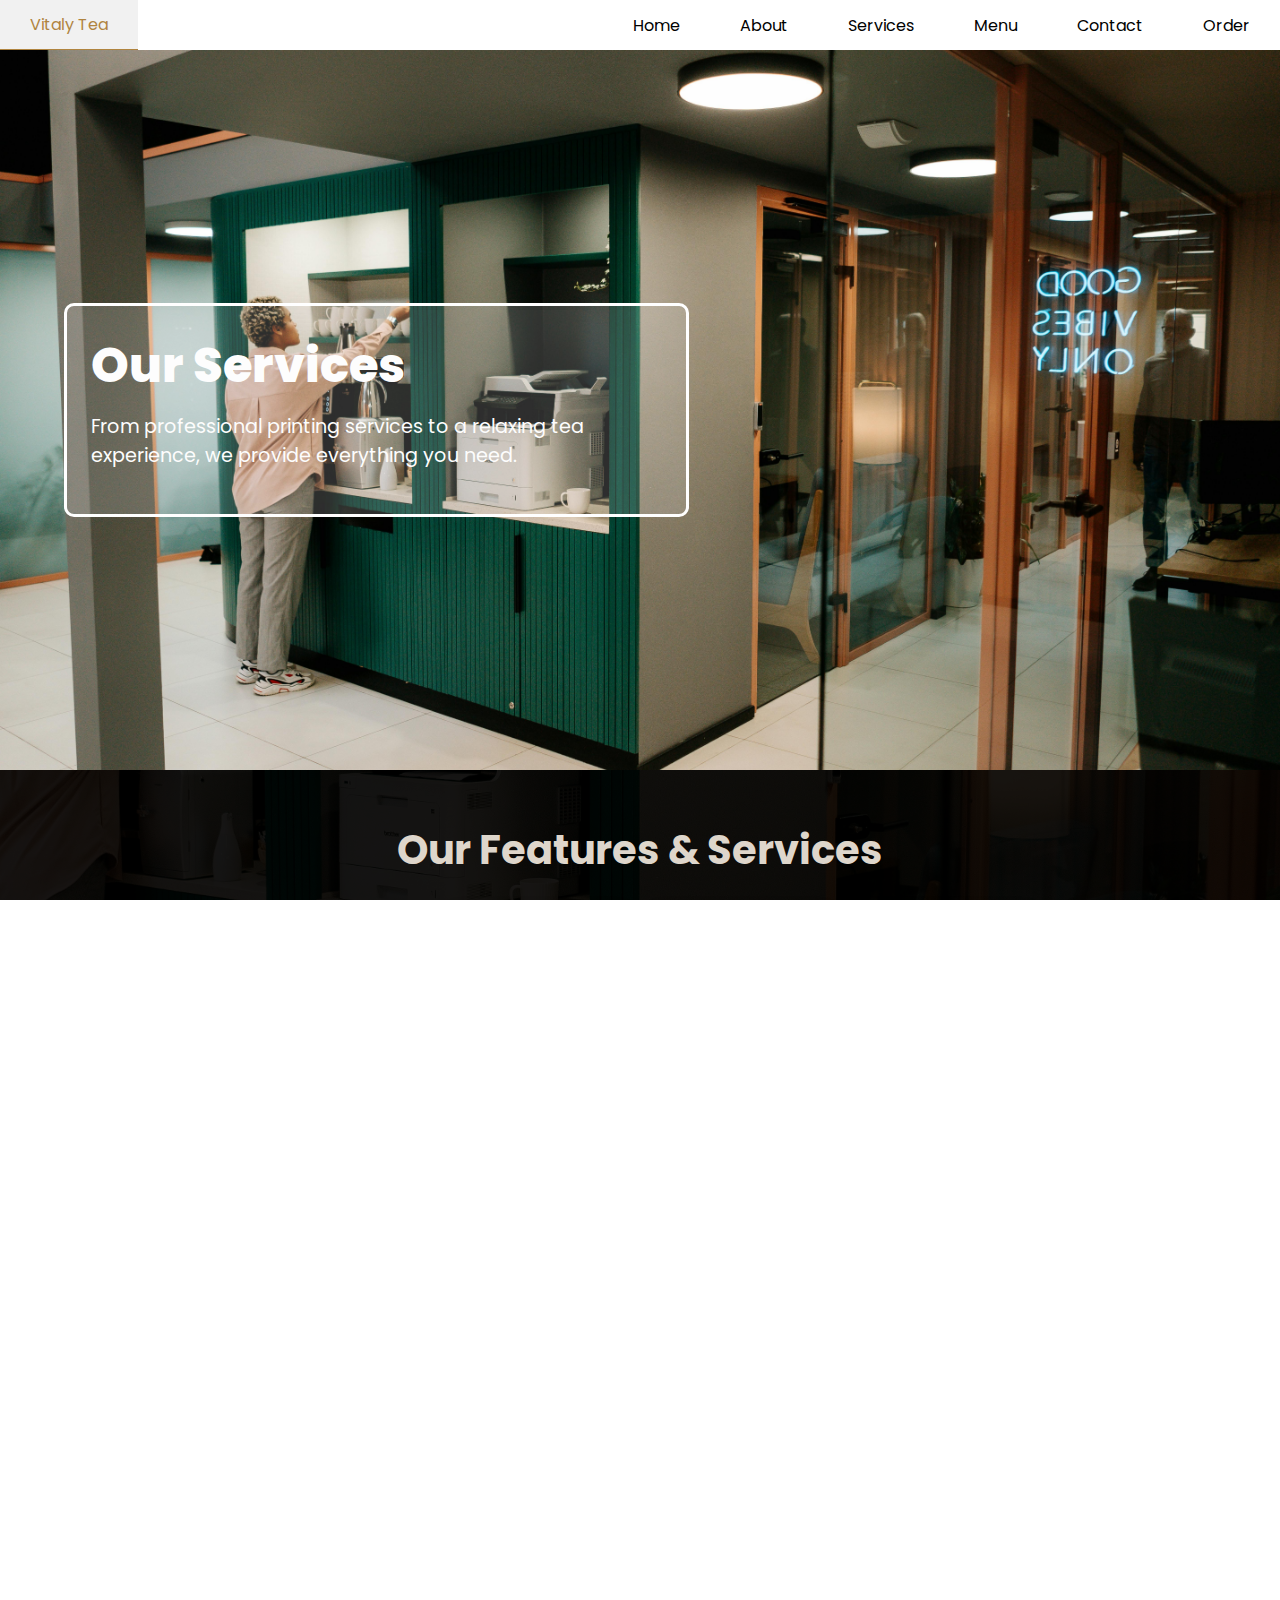
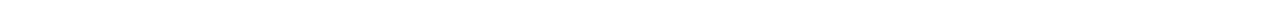
==== ewan.html @ d013b97e "Add files via upload" ====
<!DOCTYPE html>
<html lang="en">
<head>
    <meta charset="UTF-8">
    <meta name="viewport" content="width=device-width, initial-scale=1.0">
    <title>Services - Vitaly Tea</title>
    <link rel="stylesheet" href="../css/style.css">
    <link rel="stylesheet" href="../css/services.css">
    <link rel="stylesheet" href="../css/loading.css">
</head>
<body>
    <div id="loading-screen">
        <div class="loader-container">
            <div class="rotating-container">
                <div class="leaf leaf1"><img src="../Picture/leafloading.png" alt="Leaf"></div>
                <div class="leaf leaf2"><img src="../Picture/leafloading.png" alt="Leaf"></div>
                <div class="leaf leaf3"><img src="../Picture/leafloading.png" alt="Leaf"></div>
                <div class="leaf leaf4"><img src="../Picture/leafloading.png" alt="Leaf"></div>
            </div>
            <img src="../Picture/Logo.png" alt="Logo" class="logo">
            <p class="brewing-text">Brewing...</p>
        </div>
    </div>
    <nav>
        <ul class="sidebar">
            <li onclick="hideSidebar()"><a href="#"><img src="../Picture/close_24dp_000000_FILL0_wght400_GRAD0_opsz24.svg" alt="close"></a></li>
            <li><a href="../index.html">Home</a></li>
            <li><a href="about.html">About</a></li>
            <li><a href="services.html">Services</a></li>
            <li><a href="menu.html">Menu</a></li>
            <li><a href="contact.html">Contact</a></li>
            <li><a href="order.html">Order</a></li>
        </ul>
    
        <ul>
            <li><a href="#">Vitaly Tea</a></li>
            <li class="hideOnMobile"><a href="../index.html">Home</a></li>
            <li class="hideOnMobile"><a href="about.html">About</a></li>
            <li class="hideOnMobile"><a href="services.html">Services</a></li>
            <li class="hideOnMobile"><a href="menu.html">Menu</a></li>
            <li class="hideOnMobile"><a href="contact.html">Contact</a></li>
            <li class="hideOnMobile"><a href="order.html">Order</a></li>
            <li class="menuButton" onclick="showSidebar()"><a href="#"><img src="../Picture/menu_24dp_000000_FILL0_wght400_GRAD0_opsz24.svg" alt="menu"></a></li>
        </ul>
    </nav>
    
    <main id="servicemain">
        <div class="container">
            <div class="hero-text">
                <h1>Our Services</h1>
                <p>From professional printing services to a relaxing tea experience, we provide everything you need.</p>
            </div>
        </div>

        <section class="services-section">
            <h2>Our Features & Services</h2>
            <div class="services-grid" id="servicesGrid">
                <div class="service-box" data-service="digital-printing">
                    <img src="../Picture/Digital-Printing.png" alt="Digital Printing">
                    <h3>Digital Printing</h3>
                    <p>High-quality prints on various paper stocks.</p>
                    <button class="toggle-btn">More</button>
                </div>

                <div class="service-box" data-service="binding">
                    <img src="../Picture/Binding.jpeg" alt="Binding">
                    <h3>Binding</h3>
                    <p>Secure and professional binding options.</p>
                    <button class="toggle-btn">More</button> 
                </div>

                <div class="service-box" data-service="laminating">
                    <img src="../Picture/Laminating.jpg" alt="Laminating">
                    <h3>Laminating</h3>
                    <p>Protect your documents with high-quality lamination.</p>
                    <button class="toggle-btn">More</button>
                </div>

                <div class="service-box" data-service="cutting">
                    <img src="../Picture/Cutting.jpg" alt="Cutting">
                    <h3>Cutting</h3>
                    <p>Precision cutting services for all your paper and printing needs.</p>
                    <button class="toggle-btn">More</button>
                </div>
            </div>

            <div class="expanded-view" id="expandedView">
                <button id="backBtn">Back</button>
                <div class="expanded-content">
                    <h3 id="expandedTitle"></h3>
                    <img id="expandedImage" src="" alt="">
                    <p id="expandedText"></p>
                </div>
            </div>
        </section>
    </main>

    <footer>
        <div class="footer-container">
            <div class="box logo">
                <img src="../Picture/Logo.png" alt="">
            </div>
            <div class="box about">
                <h1>About</h1>
                <p>Vitaly Tea offers a refreshing experience with every sip, using only the freshest ingredients to create extraordinary flavors.</p>
            </div>
            <div class="box links">
                <h1>Links</h1>
                <li class="hideOnMobile"><a href="../index.html">Home</a><a href="about.html">&nbsp;&nbsp;&nbsp;About</a></li>
                <li class="hideOnMobile"><a href="services.html">Services</a><a href="menu.html">Menu</a></li>
                <li class="hideOnMobile"><a href="contact.html">Contact</a><a href="order.html">Order</a></li>
            </div>
            <div class="box contact">
                <h1>Contact</h1>
                <p>vitality@gmail.com</p>
                <p>+63 9123 456 789</p>
                <p>España, Manila</p>
            </div>
        </div>
        <p class="footer-copy">&copy; 2025 Vitaly Tea. All rights reserved.</p>
    </footer>

    <script src="../script.js"></script>

</body>
</html>
---- css/style.css ----
@import url('https://fonts.googleapis.com/css2?family=Poppins:ital,wght@0,100;0,200;0,300;0,400;0,500;0,600;0,700;0,800;0,900;1,100;1,200;1,300;1,400;1,500;1,600;1,700;1,800;1,900&display=swap');

html,
body {
    height: 100vh;
    display: flex;
    flex-direction: column;
    overflow-x: hidden;
}

* {
    margin: 0;
    padding: 0;
    box-sizing: border-box;
    text-decoration: none;
    list-style: none;
}

body {
    min-height: 100vh;
    background-image: url(../Picture/bg3.jpg);
    background-size: cover;
    background-repeat: no-repeat;
    background-position: center;
    font-family: poppins, sans-serif;
}

main {
    flex: 1;
    /*background-image: url(../Picture/bg3.jpg);*/
    background-size: cover;
    background-position: center;
}

nav {
    background-color: white;
    box-shadow: 3px 3px 10px rgba(0, 0, 0, 0.3);
}

nav ul {
    width: 100%;
    display: flex;
    flex-direction: row;
    justify-content: flex-end;
    align-items: center;
}

nav li {
    height: 50px;
}

nav a {
    text-decoration: none;
    color: rgb(0, 0, 0);
    padding: 0 30px;
    display: flex;
    align-items: center;
    height: 100%;
}

nav a:hover {
    transition: 1s;
    background-color: #f1f1f1;
    border-bottom: 1px solid #B0843F;
}

nav li:first-child {
    margin-right: auto;
}

.menuButton {
    display: none;
}

.sidebar {
    position: fixed;
    top: 0;
    right: 0;
    height: 100vh;
    width: 250px;
    z-index: 999;
    backdrop-filter: blur(10px);
    background-color: rgba(255, 255, 255, 0.2);
    box-shadow: 10 0 10px rgba(0, 0, 0, 0.1) 2;
    display: flex;
    flex-direction: column;
    justify-content: flex-start;
    transition: all 0.3s ease;
    display: none;
    align-items: flex-end;
}

.sidebar li {
    width: 100%;
}

.sidebar a {
    width: 100%;
}

/* ------------------------------------ */
/* Hero Section Styles                  */
/* ------------------------------------ */

.container {
    display: flex;
    flex-direction: row;
    align-items: center;
    justify-content: flex-start;
    height: 80vh;
    padding-left: 5%;
    
}

.hero-text {
    max-width: 700px;
    color: rgb(253, 253, 253);
    text-align: left;
    
}

.hero-text h1 {
    font-size: 3rem;
    font-weight: 800;
    margin-bottom: 10px;
    
}

.hero-text p {
    font-size: 1.2rem;
    font-weight: 400;
    margin-bottom: 20px;
    max-width: 570px;
    
}

.hero-text button {
    background: transparent;
    color: rgb(0, 0, 0);
    border: 1px solid black;
    padding: 12px 24px;
    font-size: 1rem;
    font-weight: 600;
    border-radius: 5px;
    cursor: pointer;
    transition: 0.3s;
}

button:hover {
    background-color: #e68900;
}

a:hover {
    color: #B0843F;
}

.box .links li a:hover {
    background-color: pink;
}

span {
    color: #B0843F;
    border-bottom: 1px solid #B0843F;
}

span:hover {
    
}

#header{
    flex-shrink: 1;
    text-align: center;
    width: 100%;
    min-height: 5vh;
    line-height: 20vh;
    font-size: 50px;
    font-weight: 700;
    color: rgb(26, 24, 24);
   
}

.container2{
    backdrop-filter: blur(5px); /* Blur effect */
    padding: 5%;
    width: 100%;
    height: auto;
    display: flex;
    flex-direction: column;
    align-items: center;
}

.subcon{
    border: 1px solid rgb(183, 0, 255);
    width: 80%;
    display: flex;
    flex-direction: row;
    gap: 2rem;
}

.card{
    /*border: 1px solid rgb(183, 0, 255);*/
    width: 100%;
    display: flex;
    flex-direction: column; /*column if mobile*/
    flex-shrink: 1;
    justify-content: center;


    border-radius: 10px;
    box-shadow: 0 10px 10px rgba(0, 0, 0, 0.3);
    text-align: center;
    cursor: pointer;

   
    border-radius: 8px;
    overflow: hidden;
}

.card div{
    width: 100%; /*animation change it to 0%*/
    height: 200px;
    /*border: 1px solid rgb(4, 0, 255);*/
}

.card img{
    width: 100%;
    height: 100%;
    object-fit: cover;
}

.cardtext{
    width: 100%;
    height: 100px;
    padding: 20px;
    background: rgba(255, 255, 255, 0.3); /* Semi-transparent */
    backdrop-filter: blur(10px); /* Blur effect */
    color: #222;
}

.cardtext p {
    font-size: 30px;
    height: 100%;
}

footer {
    position: relative;
    bottom: 0;
    width: 100%;
    background-color: rgba(22, 22, 22, 1);
    color: white;
    text-align: center;
    padding: 5px 0;
    font-size: 0.9rem;
}

.footer-container {
    flex-wrap: wrap;
    display: flex;
    width: 90%;
    margin: 0 auto;
    justify-content: space-between;
}

.box {
    padding: 10px;
    display: flex;
    flex-direction: column;
}

.logo {
    flex: 1;
    display: flex;
    justify-content: center;
    align-items: center;
    padding-right: 5%;
    height: auto;
}

.logo img {
    width: 100%;
    max-width: 150px;
    height: auto;
}

.about {
    flex: 1;
}

.links {
    flex: 1;
}

.links li {
    display: flex;
    align-items: center;
    justify-content: center;
}

.links li a {
    padding: 0 5%;
    margin-bottom: 5px;
    color: white;
}

.contact {
    flex: 1;
}

.footer-container h1 {
    color: #B0843F;
}

.footer-container p{
    color: white;
}
@media screen and (max-width: 768px) {
    .teams-container {
        flex-direction: column;
        align-items: center;
    }

    .about-title {
        font-size: 2em;
    }

    footer {
        position: relative;
    }

    .about-content {
        flex-direction: column;
        padding: 50px;
    }

    .about-content img {
        order: -1;
        width: 100%;
        height: 100%;
    }

    .about-content p {
        font-size: 1.3em;
        flex: 1;
        text-align: center;
    }

    .about-information h1 {
        font-size: 2.5em;
    }

    .hideOnMobile {
        display: none;
    }

    .menuButton {
        display: block;
    }

    body {
        background-image: url(../Picture/bg3.jpg);
        background-size: cover;
        background-position: center;
    }

    main{
        border: 1px solid red;
        display: flex;
        flex-direction: column;
        justify-content: center;
        align-items: center;
        padding: 5%;
        width: 100%;
        height: 1000000px; /*ayaw gumana ewan d tuloy maka scrol sa phone*/
    }
    .container {
        width: 100%;
        height: 70%;
        background: rgba(255, 255, 255, 0.2);
        border-radius: 10px;
        backdrop-filter: blur(3px);
        justify-content: center;
        text-align: center;
        padding: 10%;
    }

    .hero-text {
        border: 1px solid black;
        padding: 5%;
        border-radius: 10px;
        color: rgb(17, 16, 16);
        overflow: hidden;
    }

    .hero-text h1 {
        font-size: 2rem;
    }

    .hero-text p {
        font-size: 1rem;
    }

    .footer-container {
        flex-direction: column;
    }

    .logo {
        margin-right: 0;
    }

    .logo img {
        display: none;
    }
}

@media screen and (max-width: 400px) {
    .sidebar {
        width: 100%;
    }


}
---- css/services.css ----
#servicemain{
    width: 100%;
    background-image: url(../Picture/office.jpg);
    background-position: top;
    background-size: cover;
    /*background-image: url(../Picture/bg3.jpg);*/
    display: flex;
    flex-direction: column;
    justify-content: center;
    align-items: center;
    width: 100%;
}

.container{
    background-image: url(../Picture/office.jpg);
    background-size: cover;
    background-position: center;
    width: 100%;
}

.hero-text{
    background:rgba(223, 223, 223, 0.2);
    border: 3px solid rgb(255, 255, 255);
    border-radius: 10px;
    padding: 2%;
}

.services-section {

    width: 100%;
    display: flex;
    flex-direction: column;
    flex: 1;
    text-align: center;
    padding: 50px 20px;
    background: rgba(0, 0, 0, 0.9);
}

.services-section h2 {
    color: #DED6CB;
    font-size: 2.5rem;
    margin-bottom: 20px;
}

.services-grid {
    position: relative;
    display: grid;
    grid-template-columns: 1fr 1fr 1fr 1fr;
    grid-gap: 10px;
    width: 800px;
    height: 500px;
    transition: 0.25s;
    margin: auto;
}

.service-box {
    position: relative;
    background: var(--img);
    background-position: center;
    background-size: cover;
    background-repeat: no-repeat;
    transition: 0.25s;
    display: flex;
    flex-direction: column;
    justify-content: center;
    align-items: center;
    filter: grayscale(0) brightness(1.1);
    /*rgba(255, 255, 255, 0.3);  Semi-transparent */
    /*backdrop-filter: blur(10px); Blur effect */
    box-shadow: 0 4px 8px rgba(0, 0, 0, 0.1);
    text-align: center;
    cursor: pointer;
    border-radius: 15px;
    overflow: hidden;
    padding: 5%;

    z-index: 1;
}

.services-grid:hover .service-box{
    filter: grayscale(1);
}

.services-grid .service-box:hover{
    filter: grayscale(0) brightness(1);
}

.services-grid:has(.service-box:nth-child(1):hover){
    grid-template-columns: 2fr 0.5fr 0.5fr 0.5fr;
}

.services-grid:has(.service-box:nth-child(2):hover){
    grid-template-columns: 0.5fr 2fr 0.5fr 0.5fr;
}
.services-grid:has(.service-box:nth-child(3):hover){
    grid-template-columns: 0.5fr 0.5fr 2fr 0.5fr;
}
.services-grid:has(.service-box:nth-child(4):hover){
    grid-template-columns: 0.5fr 0.5fr 0.5fr 2fr;
}

.services-grid .service-box::before{
    content: '';
    position: absolute;
    width: 100%;
    height: calc(100% + 2px);
    background: linear-gradient(#000, transparent, transparent, transparent, #000);
    pointer-events: none;
    z-index: 0;
}

.insidebox{
    border-radius: 10px;
    padding: 2%;
    width: 150px;
    height: 100px;
    transition: all 0.5s;
    display: flex;
    flex-direction: column;
    justify-content: center;
    align-items: center;
}

.service-box:hover .insidebox{
    background:rgba(231, 231, 231, 0.5);
    width: 300px;
    height: 200px;
    border: 1px solid black;
}

.insidebox h3 {
    color: #181717;
    font-size: 1.5rem;
    margin-bottom: 10px;
}

.insidebox p {
    color: #000000;
    font-size: 1rem;
    margin-bottom: 15px;
    opacity: 0;
    transition: opacity 0.3s ease-in-out;
}

.service-box:hover p{
    opacity: 1;
}

.toggle-btn, #backBtn {
    background-color: #814B23;
    color: white;
    border: none;
    padding: 10px 20px;
    font-size: 1rem;
    border-radius: 5px;
    cursor: pointer;
    transition: background-color 0.3s ease;
    opacity: 0;
    transition: opacity 0.3s ease-in-out;
}

.service-box:hover .toggle-btn, #backBtn{
    opacity: 1;
}

.toggle-btn:hover,
#backBtn:hover {
    background-color: #302C21;
    
}

.expanded-view {
    display: none;
    background: #DED6CB;
    padding: 50px;
    border-radius: 15px;
    text-align: center;
    max-width: 90%;
    margin: auto;
    transform: scale(0.8);
    opacity: 0;
    transition: transform 0.5s ease-out, opacity 0.5s ease-out;
}

.expanded-view.active {
    transform: scale(1);
    opacity: 1;
}

.expanded-content img {
    width: 50%;
    border-radius: 10px;
    margin: 20px 0;
}

.expanded-content h3 {
    font-size: 2rem;
    color: #302C21;
}

.expanded-content p {
    font-size: 1.2rem;
    color: #302C21;
    line-height: 1.6;
}

#backBtn {
    margin-top: 20px;
}

@media screen and (max-width: 768px) {

    .services-grid {
        display: flex !important; /* Force flex */
        flex-direction: column !important; /* Stack vertically */
        align-items: center; /* Center items */
        gap: 10px; /* Add space */
        width: 100% !important;
        height: auto !important;
    }

    .service-box {
        width: 90% !important; /* Make service boxes fit the screen */
        max-width: 400px; /* Optional: Set a max width */
    }

    .insidebox{
        background:rgba(231, 231, 231, 0.3);
        border-radius: 10px;
        padding: 2%;
        border: 1px solid black;
        width: 300px;
        height: 200px;
    }

    .insidebox p {
        font-size: 1rem;
        margin-bottom: 15px;
        opacity: 1;
    }

    .toggle-btn {
        opacity: 1 !important;
    }

}
---- css/loading.css ----
#loading-screen {
    position: fixed;
    width: 100%;
    height: 100%;
    background-color: #DED6CB;
    display: none; /* Initially hidden */
    justify-content: center;
    align-items: center;
    transition: opacity 0.5s ease;
    z-index: 1000;
}


.loader-container {
    position: relative;
    width: 250px;
    height: 250px;
}

.logo {
    width: 100px;
    height: 100px;
    position: absolute;
    top: 50%;
    left: 50%;
    transform: translate(-50%, -50%);
    z-index: 2;
}

.rotating-container {
    position: absolute;
    width: 250px;
    height: 250px;
    top: 50%;
    left: 50%;
    transform: translate(-50%, -50%);
    animation: rotate 4s linear infinite;
}

.leaf {
    position: absolute;
    width: 40px;
    height: 80px;
}

.leaf1 { top: 25%; left: 50%; transform: translate(-50%, -50%) rotate(0deg); }
.leaf2 { top: 50%; left: 10px; transform: translate(-50%, -50%) rotate(90deg); }
.leaf3 { top: 50%; left: 90%; transform: translate(-50%, -50%) rotate(180deg); }
.leaf4 { top: 90%; left: 50%; transform: translate(-50%, -50%) rotate(270deg); }

.leaf img {
    width: 100%;
    height: auto;
}

.brewing-text {
    text-align: center;
    font-size: 1.5em;
    margin-top: 150px;
    color: #4A4A4A;
}

@keyframes rotate {
    from { transform: translate(-50%, -50%) rotate(0deg); }
    to { transform: translate(-50%, -50%) rotate(360deg); }
}
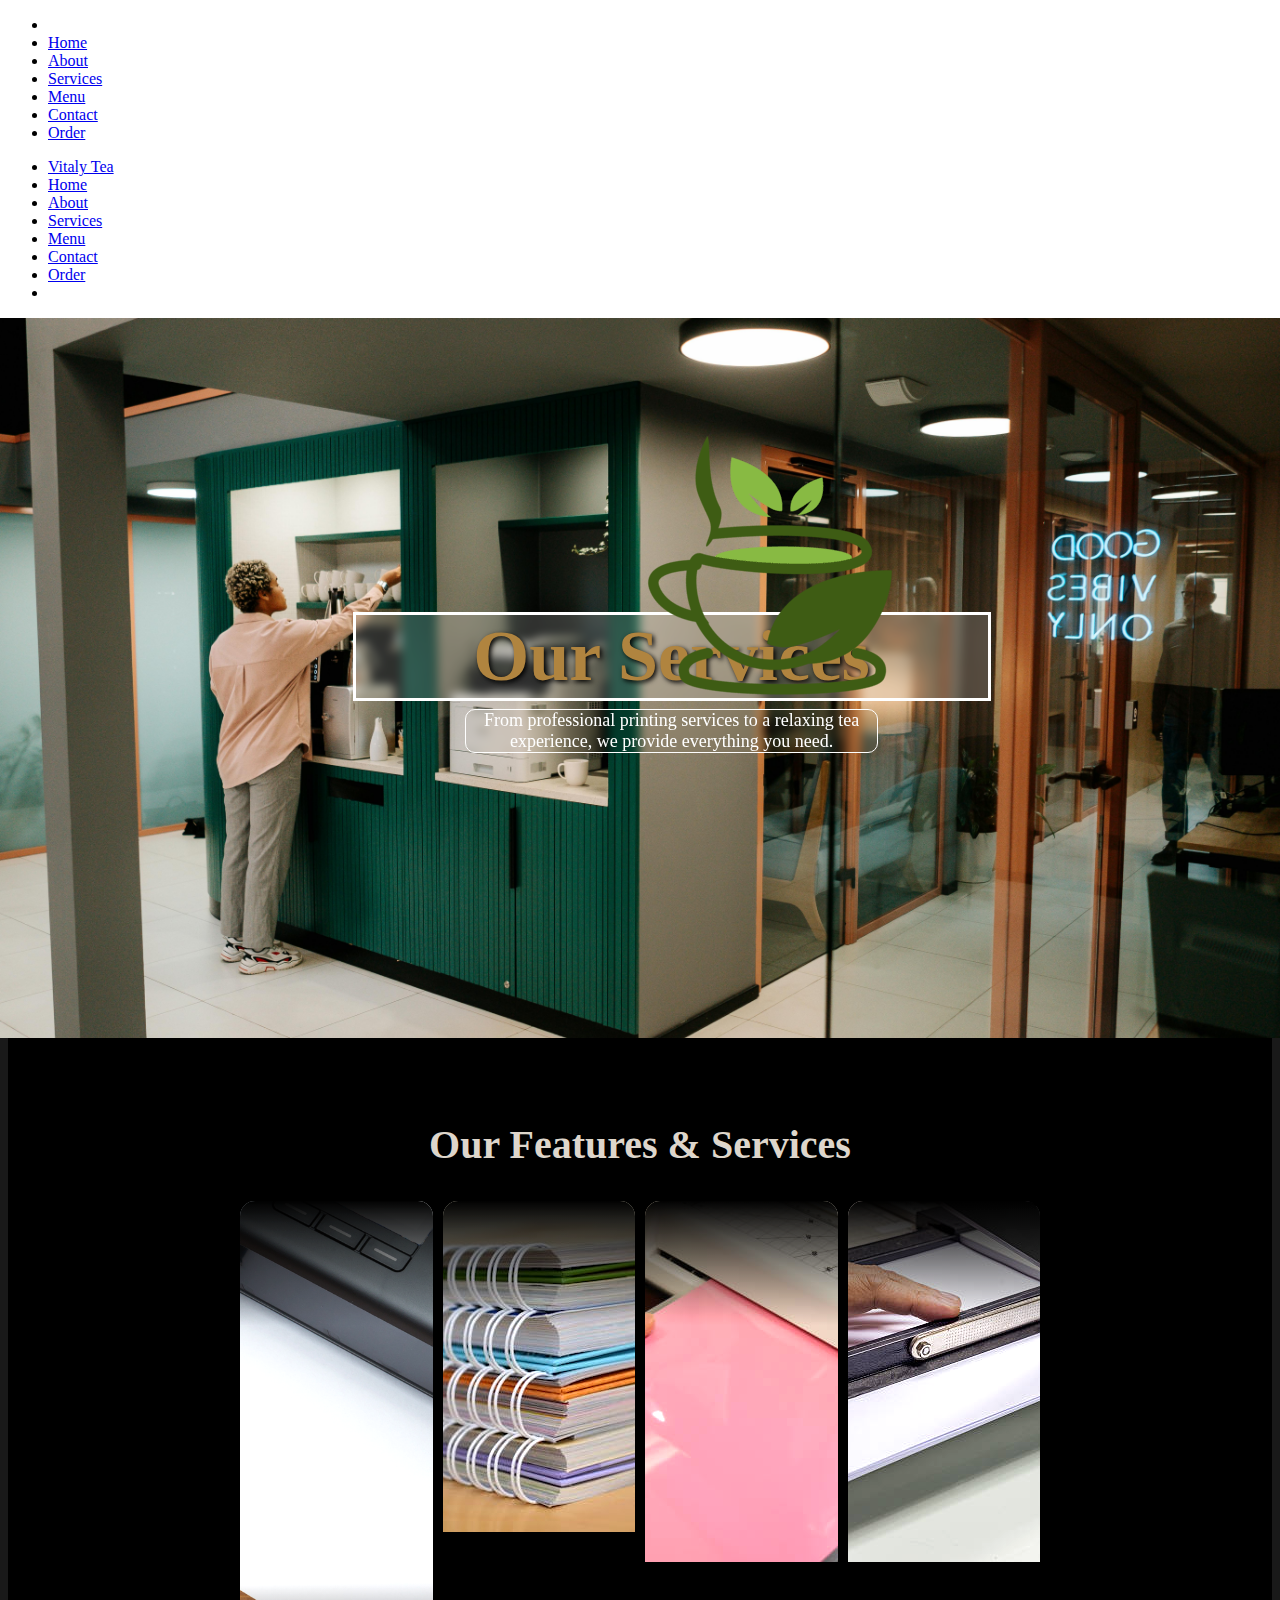
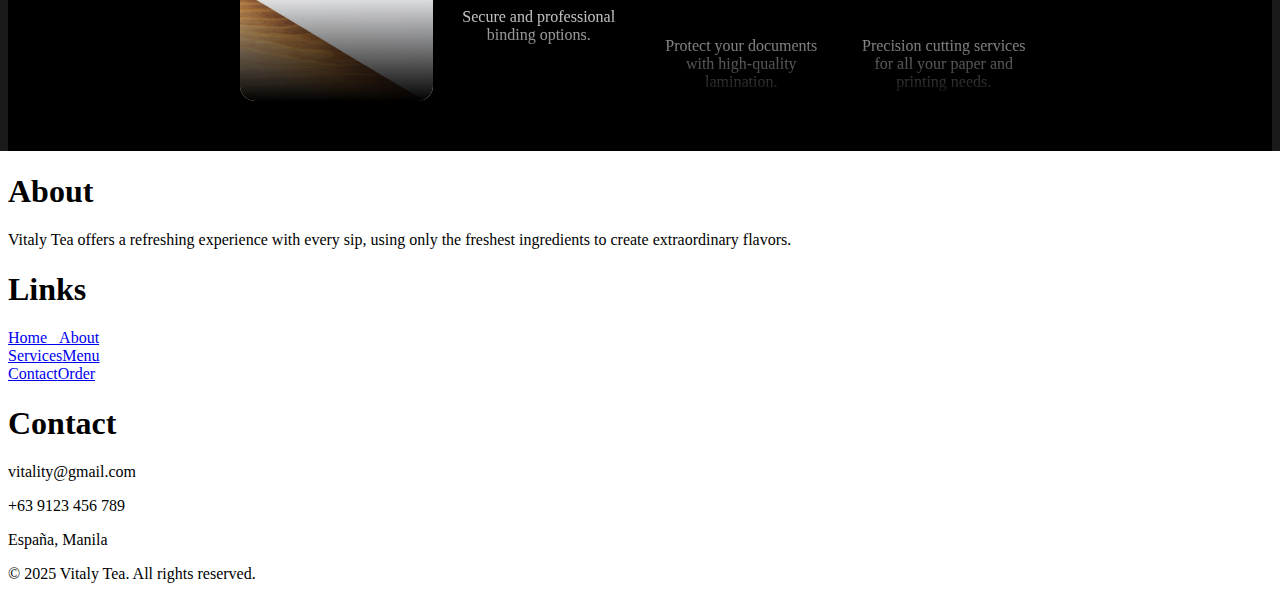
==== commit fe466fe0: "Add files via upload" ====
--- a/ewan.html
+++ b/ewan.html
@@ -7,6 +7,7 @@
     <link rel="stylesheet" href="../css/style.css">
     <link rel="stylesheet" href="../css/services.css">
     <link rel="stylesheet" href="../css/loading.css">
+    <link rel="icon" type="image/x-icon" href="/Picture/Logo.png">
 </head>
 <body>
     <div id="loading-screen">
--- a/css/style.css
+++ b/css/style.css
@@ -1,102 +1,3 @@
-@import url('https://fonts.googleapis.com/css2?family=Poppins:ital,wght@0,100;0,200;0,300;0,400;0,500;0,600;0,700;0,800;0,900;1,100;1,200;1,300;1,400;1,500;1,600;1,700;1,800;1,900&display=swap');
-
-html,
-body {
-    height: 100vh;
-    display: flex;
-    flex-direction: column;
-    overflow-x: hidden;
-}
-
-* {
-    margin: 0;
-    padding: 0;
-    box-sizing: border-box;
-    text-decoration: none;
-    list-style: none;
-}
-
-body {
-    min-height: 100vh;
-    background-image: url(../Picture/bg3.jpg);
-    background-size: cover;
-    background-repeat: no-repeat;
-    background-position: center;
-    font-family: poppins, sans-serif;
-}
-
-main {
-    flex: 1;
-    /*background-image: url(../Picture/bg3.jpg);*/
-    background-size: cover;
-    background-position: center;
-}
-
-nav {
-    background-color: white;
-    box-shadow: 3px 3px 10px rgba(0, 0, 0, 0.3);
-}
-
-nav ul {
-    width: 100%;
-    display: flex;
-    flex-direction: row;
-    justify-content: flex-end;
-    align-items: center;
-}
-
-nav li {
-    height: 50px;
-}
-
-nav a {
-    text-decoration: none;
-    color: rgb(0, 0, 0);
-    padding: 0 30px;
-    display: flex;
-    align-items: center;
-    height: 100%;
-}
-
-nav a:hover {
-    transition: 1s;
-    background-color: #f1f1f1;
-    border-bottom: 1px solid #B0843F;
-}
-
-nav li:first-child {
-    margin-right: auto;
-}
-
-.menuButton {
-    display: none;
-}
-
-.sidebar {
-    position: fixed;
-    top: 0;
-    right: 0;
-    height: 100vh;
-    width: 250px;
-    z-index: 999;
-    backdrop-filter: blur(10px);
-    background-color: rgba(255, 255, 255, 0.2);
-    box-shadow: 10 0 10px rgba(0, 0, 0, 0.1) 2;
-    display: flex;
-    flex-direction: column;
-    justify-content: flex-start;
-    transition: all 0.3s ease;
-    display: none;
-    align-items: flex-end;
-}
-
-.sidebar li {
-    width: 100%;
-}
-
-.sidebar a {
-    width: 100%;
-}
 
 /* ------------------------------------ */
 /* Hero Section Styles                  */
@@ -109,20 +10,20 @@
     justify-content: flex-start;
     height: 80vh;
     padding-left: 5%;
-    
 }
 
 .hero-text {
-    max-width: 700px;
     color: rgb(253, 253, 253);
     text-align: left;
-    
+    width: 800px;
 }
 
 .hero-text h1 {
     font-size: 3rem;
     font-weight: 800;
     margin-bottom: 10px;
+    color: #B0843F;
+    text-shadow:2px 2px 5px #000000  ;
     
 }
 
@@ -130,13 +31,13 @@
     font-size: 1.2rem;
     font-weight: 400;
     margin-bottom: 20px;
-    max-width: 570px;
+    max-width: 800px;
     
 }
 
 .hero-text button {
     background: transparent;
-    color: rgb(0, 0, 0);
+    color: rgb(255, 255, 255);
     border: 1px solid black;
     padding: 12px 24px;
     font-size: 1rem;
@@ -146,26 +47,19 @@
     transition: 0.3s;
 }
 
-button:hover {
-    background-color: #e68900;
+.hero-text button:hover {
+    background-color: #e77523;
+    color: #ffffff;
+  
 }
 
-a:hover {
-    color: #B0843F;
+
+
+
+.box .links li a:hover { /*para san to?*/
+    background-color: rgb(202, 0, 34);
 }
 
-.box .links li a:hover {
-    background-color: pink;
-}
-
-span {
-    color: #B0843F;
-    border-bottom: 1px solid #B0843F;
-}
-
-span:hover {
-    
-}
 
 #header{
     flex-shrink: 1;
@@ -242,120 +136,12 @@
     height: 100%;
 }
 
-footer {
-    position: relative;
-    bottom: 0;
-    width: 100%;
-    background-color: rgba(22, 22, 22, 1);
-    color: white;
-    text-align: center;
-    padding: 5px 0;
-    font-size: 0.9rem;
-}
-
-.footer-container {
-    flex-wrap: wrap;
-    display: flex;
-    width: 90%;
-    margin: 0 auto;
-    justify-content: space-between;
-}
-
-.box {
-    padding: 10px;
-    display: flex;
-    flex-direction: column;
-}
-
-.logo {
-    flex: 1;
-    display: flex;
-    justify-content: center;
-    align-items: center;
-    padding-right: 5%;
-    height: auto;
-}
-
-.logo img {
-    width: 100%;
-    max-width: 150px;
-    height: auto;
-}
-
-.about {
-    flex: 1;
-}
-
-.links {
-    flex: 1;
-}
-
-.links li {
-    display: flex;
-    align-items: center;
-    justify-content: center;
-}
-
-.links li a {
-    padding: 0 5%;
-    margin-bottom: 5px;
-    color: white;
-}
-
-.contact {
-    flex: 1;
-}
-
-.footer-container h1 {
-    color: #B0843F;
-}
-
-.footer-container p{
-    color: white;
-}
 @media screen and (max-width: 768px) {
-    .teams-container {
-        flex-direction: column;
-        align-items: center;
-    }
 
     .about-title {
         font-size: 2em;
     }
-
-    footer {
-        position: relative;
-    }
-
-    .about-content {
-        flex-direction: column;
-        padding: 50px;
-    }
-
-    .about-content img {
-        order: -1;
-        width: 100%;
-        height: 100%;
-    }
-
-    .about-content p {
-        font-size: 1.3em;
-        flex: 1;
-        text-align: center;
-    }
-
-    .about-information h1 {
-        font-size: 2.5em;
-    }
-
-    .hideOnMobile {
-        display: none;
-    }
-
-    .menuButton {
-        display: block;
-    }
-
+   
     body {
         background-image: url(../Picture/bg3.jpg);
         background-size: cover;
@@ -363,7 +149,7 @@
     }
 
     main{
-        border: 1px solid red;
+        
         display: flex;
         flex-direction: column;
         justify-content: center;
@@ -375,7 +161,7 @@
     .container {
         width: 100%;
         height: 70%;
-        background: rgba(255, 255, 255, 0.2);
+        /*background: rgba(255, 255, 255, 0.2);*/
         border-radius: 10px;
         backdrop-filter: blur(3px);
         justify-content: center;
@@ -384,13 +170,23 @@
     }
 
     .hero-text {
-        border: 1px solid black;
+        border: 1px solid rgb(255, 255, 255);
         padding: 5%;
         border-radius: 10px;
-        color: rgb(17, 16, 16);
+        /*color: rgb(17, 16, 16);*/
         overflow: hidden;
     }
+    
+    .hero-text button{
+        color: rgb(0, 0, 0);
+        border: 1px solid rgb(255, 255, 255);
+    }
+    .hero-text button:hover{
+        color: rgb(255, 255, 255);
+        border: 1px solid rgb(255, 255, 255);
+    }
 
+    
     .hero-text h1 {
         font-size: 2rem;
     }
@@ -399,23 +195,4 @@
         font-size: 1rem;
     }
 
-    .footer-container {
-        flex-direction: column;
-    }
-
-    .logo {
-        margin-right: 0;
-    }
-
-    .logo img {
-        display: none;
-    }
-}
-
-@media screen and (max-width: 400px) {
-    .sidebar {
-        width: 100%;
-    }
-
-
 }--- a/css/services.css
+++ b/css/services.css
@@ -2,7 +2,7 @@
 
 #servicemain{
     width: 100%;
-    background-image: url(../Picture/office.jpg);
+    background: black;
     background-position: top;
     background-size: cover;
     /*background-image: url(../Picture/bg3.jpg);*/
@@ -18,17 +18,50 @@
     background-size: cover;
     background-position: center;
     width: 100%;
+    display: flex;
+    flex-direction: row;
+    align-items: center;
+    justify-content: center;
+    height: 80vh;
+    padding-left: 5%;
 }
 
 .hero-text{
+    display: flex;
+    flex-direction: column;
+    justify-content: center;
+    align-items: center;
+    
+    padding: 2%;
+    font-weight: 500;
+    color: white;
+    
+    width: 50%;
+    text-align: center;
+}
+
+.hero-text h1{
+    font-size: 8vh;
+    border: 3px solid rgb(255, 255, 255);
     background:rgba(223, 223, 223, 0.2);
-    border: 3px solid rgb(255, 255, 255);
+    width: 100%;
+    overflow: hidden;
+    backdrop-filter: blur(5px);
+}
+
+.hero-text p{
+    font-size: 2vh;
+    backdrop-filter: blur(5px);
+    border: 1px solid white;
+   
+    border-bottom: 1px solid white;
+    border-right: 1px solid white;
+    border-left: 1px solid white;
     border-radius: 10px;
-    padding: 2%;
-}
-
+    width: 65%;
+    transform: translateY(-20px);
+}
 .services-section {
-
     width: 100%;
     display: flex;
     flex-direction: column;
@@ -41,6 +74,11 @@
 .services-section h2 {
     color: #DED6CB;
     font-size: 2.5rem;
+    
+}
+
+.services-section p{
+    color: white;
     margin-bottom: 20px;
 }
 
@@ -173,11 +211,12 @@
 
 .expanded-view {
     display: none;
-    background: #DED6CB;
-    padding: 50px;
+    background: #6b6b6b;
+    background: linear-gradient(to right, #6b4f3f, #a2836e, #d2b49c);
+    padding: 2%;
     border-radius: 15px;
     text-align: center;
-    max-width: 90%;
+    max-width: 50%;
     margin: auto;
     transform: scale(0.8);
     opacity: 0;
@@ -189,29 +228,133 @@
     opacity: 1;
 }
 
-.expanded-content img {
-    width: 50%;
+.expanded-content {
+    border: 1px solid rgb(24, 23, 23);
     border-radius: 10px;
+    padding: 2%;
+    display: flex;
+    flex-direction: column;
+    align-items: center;
+    justify-content: center;
+    
+}
+
+/* Grid for 3 images */
+.container5 {
+    display: flex;
+    justify-content: center;
+    gap: 20px;
     margin: 20px 0;
-}
-
-.expanded-content h3 {
-    font-size: 2rem;
-    color: #302C21;
-}
-
+    width: 100%;
+}
+
+.card {
+    position: relative;
+    width: 200px;
+    text-align: center;
+}
+
+.card img {
+    width: 100%;
+    border-radius: 10px;
+    transition: transform 0.3s ease-in-out;
+}
+
+.card:hover img {
+    transform: scale(1.1);
+}
+
+.text5 {
+    position: absolute;
+    bottom: 10px;
+    left: 50%;
+    transform: translateX(-50%);
+    background: rgba(0, 0, 0, 0.7);
+    color: white;
+    padding: 5px 10px;
+    border-radius: 5px;
+    font-size: 1.2rem;
+}
+
+/* Style for details below */
 .expanded-content p {
     font-size: 1.2rem;
     color: #302C21;
     line-height: 1.6;
+    margin-top: 20px;
 }
 
 #backBtn {
-    margin-top: 20px;
+    padding-top: 10px;
+    padding-bottom: 10px;
+    margin-bottom: 10px;
+    background-color: #302C21;
+    color: white;
+    border: none;
+    border-radius: 5px;
+    cursor: pointer;
+}
+
+#backBtn:hover {
+    background-color: #4A403A;
+}
+
+
+.container5 {
+display: flex;
+gap: 10px;
+justify-content: center;
+align-items: center;
+flex-wrap: wrap; 
+}
+
+.card {
+position: relative;
+width: 220px; 
+height: 300px; 
+overflow: hidden;
+border-radius: 10px;
+box-shadow: 0 4px 6px rgba(0, 0, 0, 0.1);
+}
+
+.card img {
+width: 100%;
+height: 100%;
+object-fit: cover; 
+}
+
+.text5 {
+position: absolute;
+bottom: 10px;
+left: 69px;
+font-size: 24px;
+font-weight: bold;
+color: white !important;
+border: 1px solid black;
+background: rgba(0, 0, 0, 0.1);
+
+text-shadow: 0 0 10px rgba(255, 255, 255, 0.8), 
+         0 0 20px rgba(255, 255, 255, 0.6), 
+         0 0 30px rgba(255, 255, 255, 0.4);
 }
 
 @media screen and (max-width: 768px) {
-
+    
+
+
+    .hero-text{
+        width: 95%;
+    }
+
+    .hero-text h1{
+        font-size: 6vh;
+       
+    }
+    
+    .hero-text p{
+        font-size: 12px;
+        
+    }
     .services-grid {
         display: flex !important; /* Force flex */
         flex-direction: column !important; /* Stack vertically */
@@ -226,6 +369,13 @@
         max-width: 400px; /* Optional: Set a max width */
     }
 
+  
+    .expanded-view.active {
+        transform: translateY(-1000px);
+        max-width: 100%;
+    }
+
+
     .insidebox{
         background:rgba(231, 231, 231, 0.3);
         border-radius: 10px;
